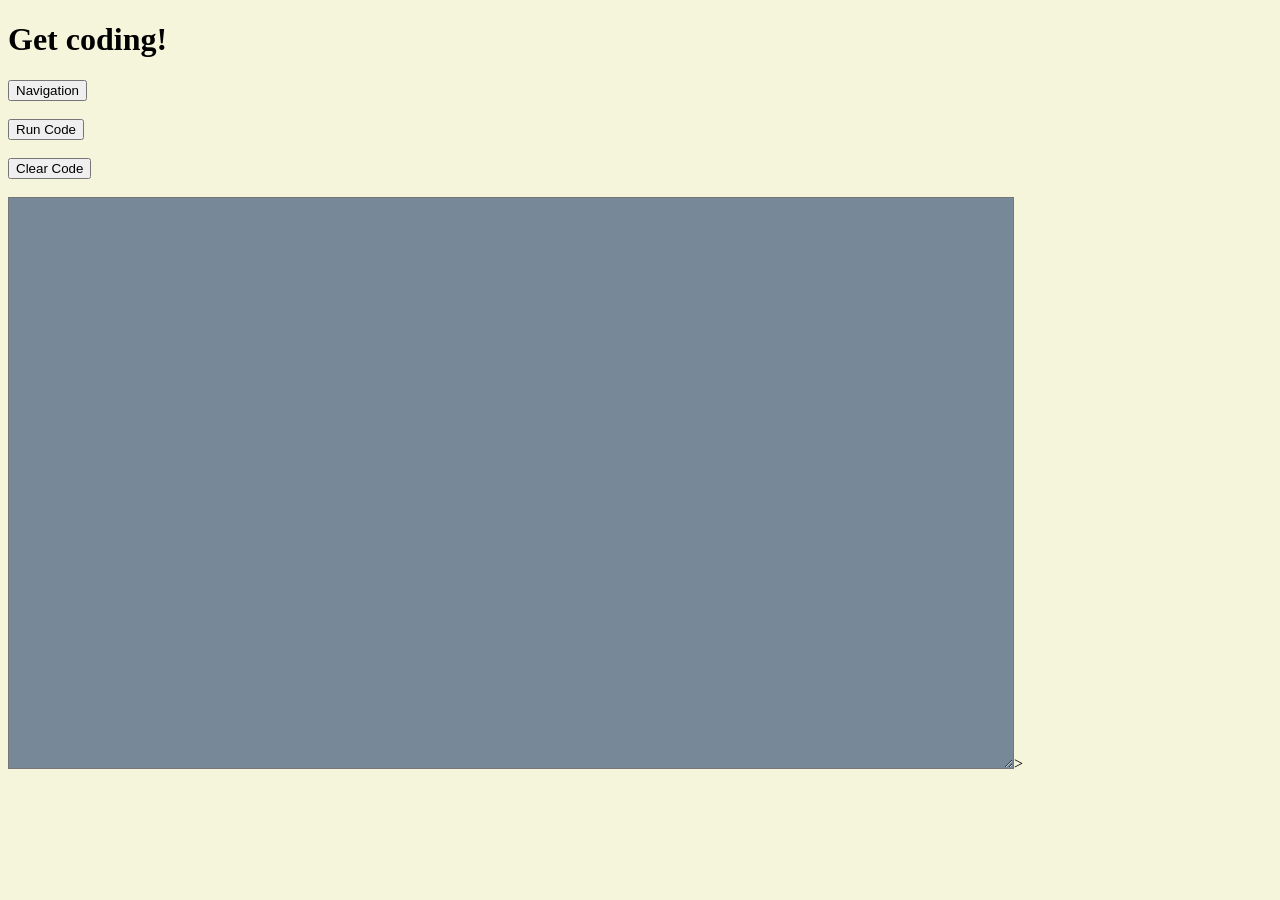
==== code.html @ f5d5d7a3 "init" ====
<!DOCTYPE html>
<html>
    <head>
        <title>
            HDS
        </title>
    </head>
    <body>
        <script>
            sessionStorage.setItem("codebox", document.getElementById("codebox"));
            </script>
        <style>
            html{
                background-color: beige;
            }
            #codebox{
                font-family: monospace;
                font-size: 16px;
                background-color: #778899;
                height: auto;
                width: auto;
                min-height: 566px;
                min-width: 1000px;
                field-sizing: content;
            }
            </style>
        <script>
            let codebox = document.getElementById("codebox");
            function move(page){
                window.location.href = String(page)
            };
            </script>
        <h1>Get coding!</h1>
        <button onclick="move('nav.html');">Navigation</button><br><br>
        <button onclick="runCode();">Run Code</button><br><br>
        <button onclick="clearCode();">Clear Code</button><br><br>
        <textarea id="codebox"></textarea>>
        <script src="code.js"></script>
    </body>
</html>
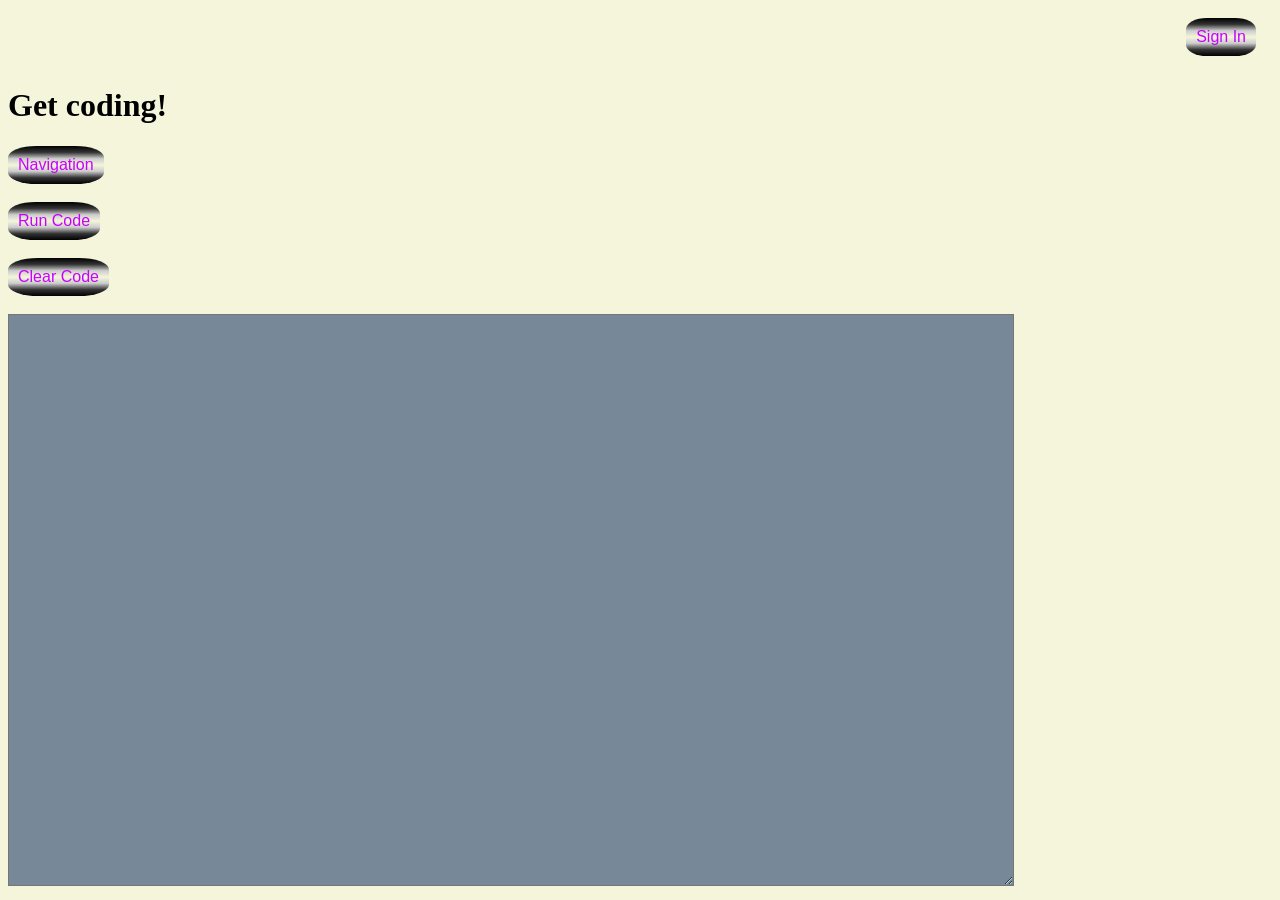
==== commit 6f94e800: "sign-in" ====
--- a/code.html
+++ b/code.html
@@ -5,26 +5,18 @@
         <title>
             HDS
         </title>
+        <link href="style.css" rel="stylesheet" type="text/css">
     </head>
     <body>
+        <script src="script.js"></script>
+        <div class="topbar">
+            <div id="auth-status"></div>
+            <button id="sign-in-btn">Sign In</button>
+        </div>
+
         <script>
             sessionStorage.setItem("codebox", document.getElementById("codebox"));
             </script>
-        <style>
-            html{
-                background-color: beige;
-            }
-            #codebox{
-                font-family: monospace;
-                font-size: 16px;
-                background-color: #778899;
-                height: auto;
-                width: auto;
-                min-height: 566px;
-                min-width: 1000px;
-                field-sizing: content;
-            }
-            </style>
         <script>
             let codebox = document.getElementById("codebox");
             function move(page){
@@ -35,7 +27,7 @@
         <button onclick="move('nav.html');">Navigation</button><br><br>
         <button onclick="runCode();">Run Code</button><br><br>
         <button onclick="clearCode();">Clear Code</button><br><br>
-        <textarea id="codebox"></textarea>>
+        <textarea id="codebox"></textarea>
         <script src="code.js"></script>
     </body>
 </html>
--- a/style.css
+++ b/style.css
@@ -0,0 +1,64 @@
+html{
+    background-color: beige;
+}
+button{
+    background-image: linear-gradient(#000000, #333333, #cccccc, beige, #cccccc, #333333, #000000);
+    border: none;
+    padding: 10px;
+    font-size: 16px;
+    cursor: pointer;
+    color: rgb(200, 0, 255);
+    border-radius: 30%;
+}#codebox{
+    font-family: monospace;
+    font-size: 16px;
+    background-color: #778899;
+    height: auto;
+    width: auto;
+    min-height: 566px;
+    min-width: 1000px;
+    field-sizing: content;
+}
+.topbar{
+    display:flex;
+    align-items:center;
+    gap:10px;
+    padding:10px 16px;
+}
+
+#auth-status{
+    margin-right:auto;
+    color:#333;
+    font-weight:600;
+}
+
+.modal{
+    position:fixed;
+    top:0;
+    left:0;
+    right:0;
+    bottom:0;
+    background:rgba(0,0,0,0.5);
+    display:flex;
+    align-items:center;
+    justify-content:center;
+    z-index:1000;
+}
+
+.modal.hidden{ display:none; }
+
+.modal-content{
+    background:#fff;
+    padding:18px;
+    border-radius:8px;
+    width:320px;
+    box-shadow:0 8px 20px rgba(0,0,0,0.2);
+}
+
+.modal-content label{ display:block; margin:8px 0; }
+
+.modal-content input{ width:100%; padding:8px; margin-top:6px; box-sizing:border-box; }
+
+.modal-content button{ width:100%; margin-top:10px; padding:8px; border-radius:6px; }
+
+.close{ float:right; font-size:20px; cursor:pointer; }
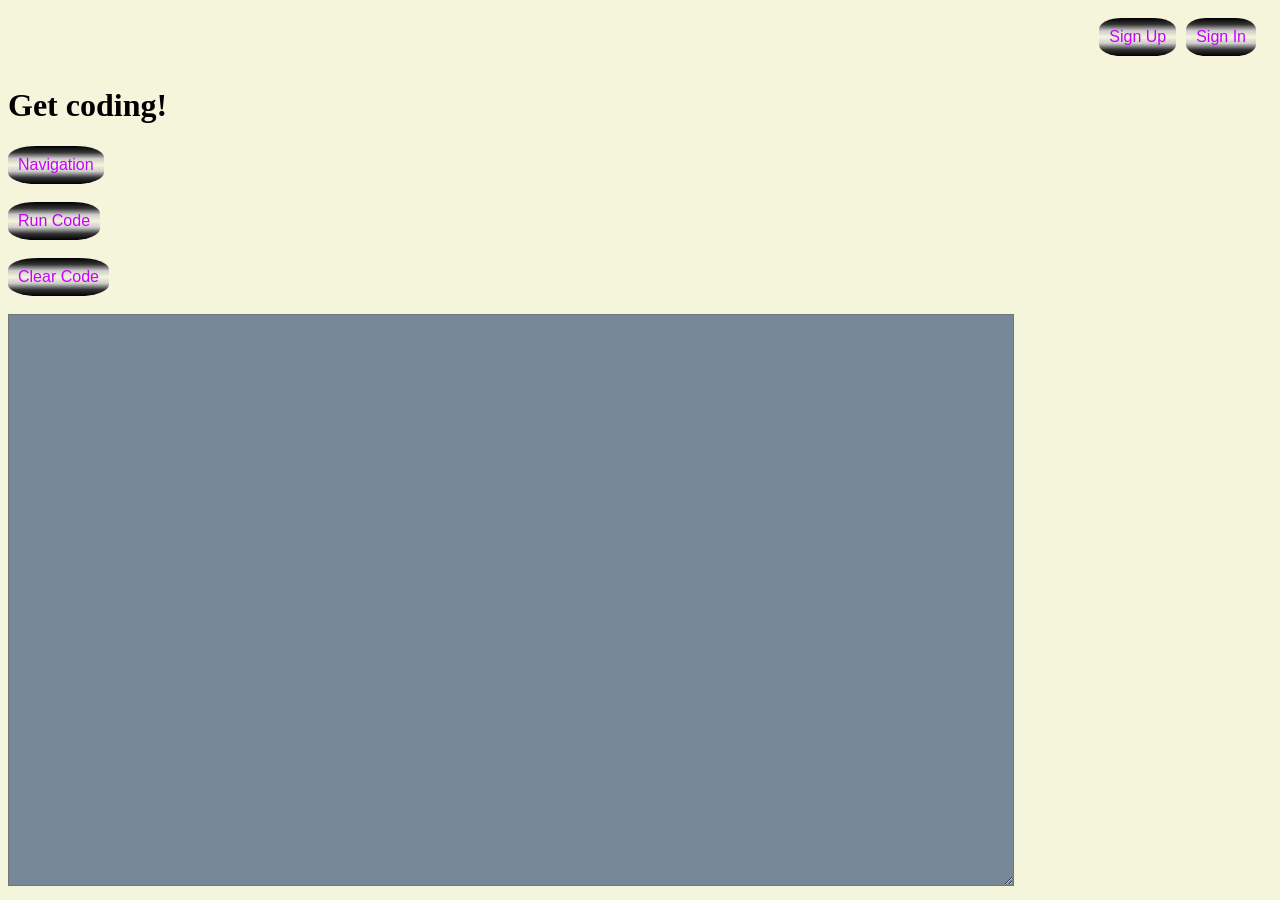
==== commit 8da86a3f: "accounts even more" ====
--- a/code.html
+++ b/code.html
@@ -11,6 +11,8 @@
         <script src="script.js"></script>
         <div class="topbar">
             <div id="auth-status"></div>
+            <button id="clear-accounts-btn" style="background-color: #ff4444; color: white;">Clear All Accounts</button>
+            <button id="sign-up-btn">Sign Up</button>
             <button id="sign-in-btn">Sign In</button>
         </div>
 
